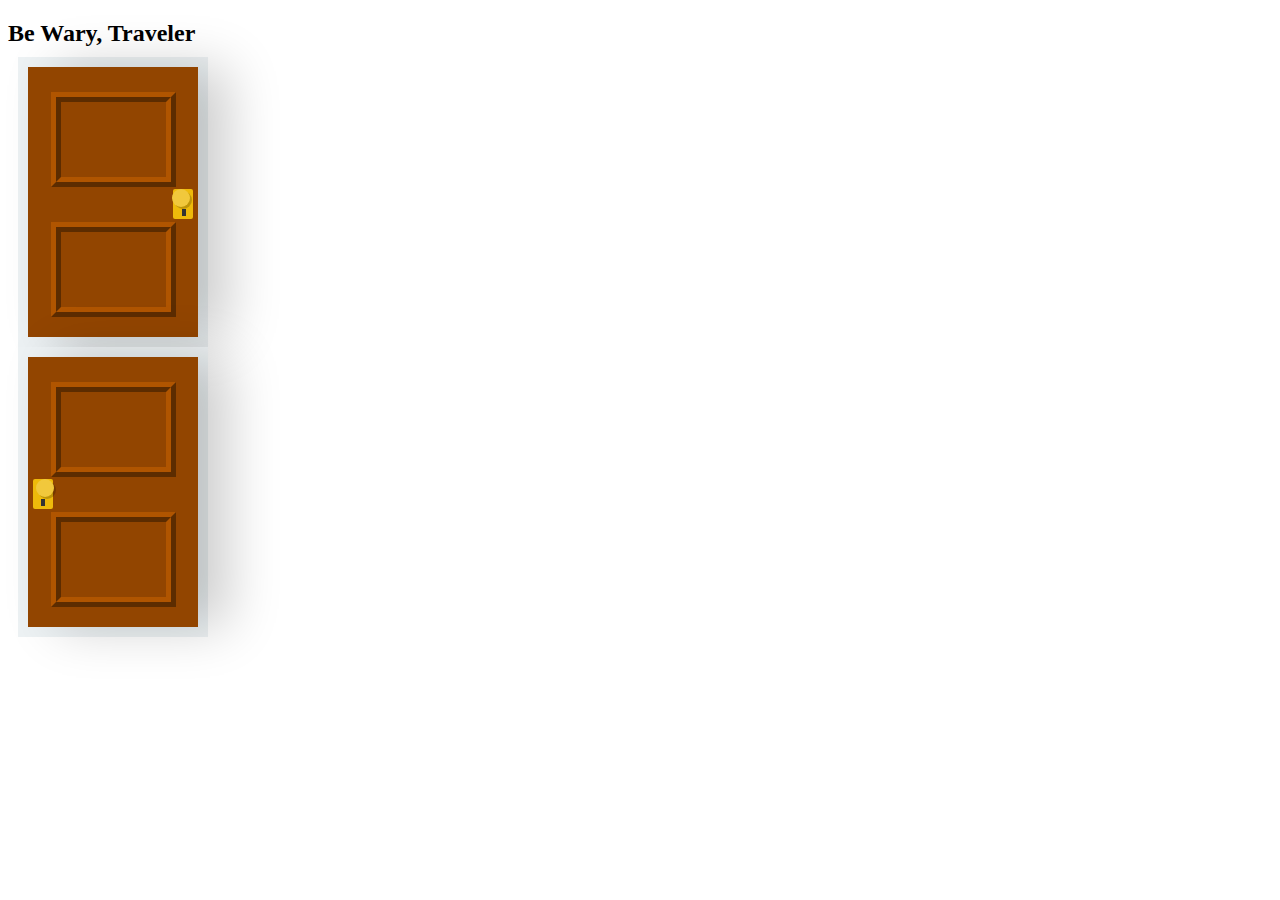
==== index.html @ 4c62f680 "Update index.html" ====
<!DOCTYPE html>
<html lang="en">
<head>
    <meta charset="UTF-8">
    <meta http-equiv="X-UA-Compatible" content="IE=edge">
    <meta name="viewport" content="width=device-width, initial-scale=1.0">
    <title>Sandstone Archives</title>
    <link rel="stylesheet" href="style2.css">
</head>

<body>
    <h2>Be Wary, Traveler</h2>
    <div class="left-door">
 <div class="door-front">
    <div class="knob"></div>
  </div>
  <div class="door-back">
    <div class="door-back-bg"></div>
  </div>
</div>

<!-- <div class="middle-door">
  <div class="door-front">
    <div class="knob"></div>
  </div>
  <div class="door-back">
    <div class="door-back-bg"></div>
  </div>
</div> -->

<div class="right-door">
  <div class="right-door-front">
    <div class="right-knob"></div>
  </div>
  <div class="door-back">
    <div class="door-back-bg"></div>
  </div>
</div>


</body>
</html>
---- style2.css ----
/*Left Door*/
.left-door {
  position: relative;
  width: 170px;
  height:270px;
  cursor: pointer;
  transform-style: preserve-3d;
    transform: perspective(2500px);
  margin:20px;
}

.door-front {
  width: 170px;
  height:270px;
  overflow: hidden;
  transform-origin: left;
  box-shadow: 30px 0 50px rgba(0,0,0,0.2);
  position: absolute;
  background-color: #924500;
  z-index:1;
  transition: .5s;
}

.door-front:before, .door-front:after {
  content:"";
  position: absolute;
  background-color: #924500;
  width: 105px;
  height: 75px;
  border: 10px ridge #b05500;
  left:22.5px;
}

.door-front:before {
  top:25px;
}

.door-front:after {
  top:155px;
}
.knob {
  position: absolute;
  width: 20px;
  height:30px;
  background-color: #eeba0b;
  top:122px;
  left:145px;
  border-radius:2px;
}

.knob:before {
  content:"";
  position: absolute;
  border-radius:50%;
  background-color: #f1c83c;
  width:18px;
  height:18px;
  left:-1px;
  box-shadow: 2px 2px rgba(0,0,0,0.2);
}

.knob:after {
  content:"";
  position: absolute;
  width:4px;
  height:7px;
  background-color: #333;
  top:20px;
  left:8.5px;
}

.left-door:hover .door-front {
  transform: rotateY(-160deg); 
}

/*Middle Door Animation*/



/*Right Door Animation*/

.right-door {
  position: relative;
  width: 170px;
  height:270px;
  cursor: pointer;
  transform-style: preserve-3d;
    transform: perspective(2500px);
  margin:20px;
}

.right-door-front {
  width: 170px;
  height:270px;
  overflow: hidden;
  transform-origin: right;
  box-shadow: 30px 0 50px rgba(0,0,0,0.2);
  position: absolute;
  background-color: #924500;
  z-index:1;
  transition: .5s;
}

.right-door-front:before, .right-door-front:after {
  content:"";
  position: absolute;
  background-color: #924500;
  width: 105px;
  height: 75px;
  border: 10px ridge #b05500;
  right:22.5px;
}

.right-door-front:before {
  top:25px;
}

.right-door-front:after {
  top:155px;
}
.right-knob {
  position: absolute;
  width: 20px;
  height:30px;
  background-color: #eeba0b;
  top:122px;
  right:145px;
  border-radius:2px;
}

.right-knob:before {
  content:"";
  position: absolute;
  border-radius:50%;
  background-color: #f1c83c;
  width:18px;
  height:18px;
  right:-1px;
  box-shadow: 2px 2px rgba(0,0,0,0.2);
}

.right-knob:after {
  content:"";
  position: absolute;
  width:4px;
  height:7px;
  background-color: #333;
  top:20px;
  right:8.5px;
}

.right-door:hover .right-door-front {
  transform: rotateY(160deg); 
}

/*Door Back after animation of opening*/
.door-back {
  position: relative;
  background: linear-gradient(0deg, rgba(193,124,116,1) 13%, rgba(73,88,103,1) 13%, rgba(79,100,124,1) 15%, rgba(87,115,153,1) 15%);
  width: 100%;
  height: 100%;
  overflow: hidden;
  outline: 10px solid #edf2f4;
}
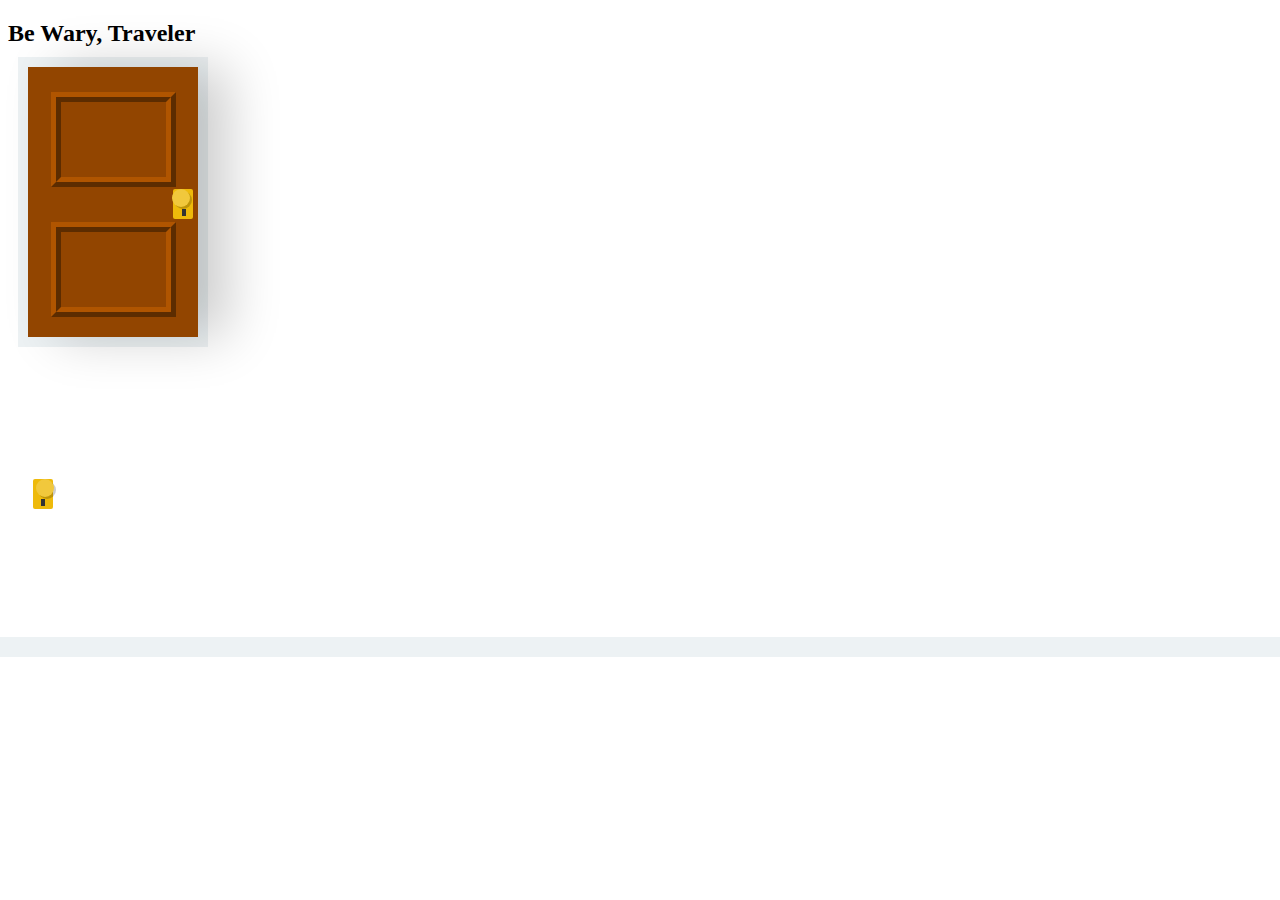
==== commit be2600a0: "Update index.html" ====
--- a/index.html
+++ b/index.html
@@ -11,12 +11,12 @@
 <body>
     <h2>Be Wary, Traveler</h2>
     <div class="left-door">
- <div class="door-front">
+ <a href="ssandstone.github.io/Sandstone-Archives"><div class="door-front">
     <div class="knob"></div>
   </div>
   <div class="door-back">
     <div class="door-back-bg"></div>
-  </div>
+     </div></a>
 </div>
 
 <!-- <div class="middle-door">
@@ -29,12 +29,12 @@
 </div> -->
 
 <div class="right-door">
-  <div class="right-door-front">
+  <a href="https://www.google.com/search?q=sheep">
     <div class="right-knob"></div>
   </div>
   <div class="door-back">
     <div class="door-back-bg"></div>
-  </div>
+    </div></a>
 </div>
 
 
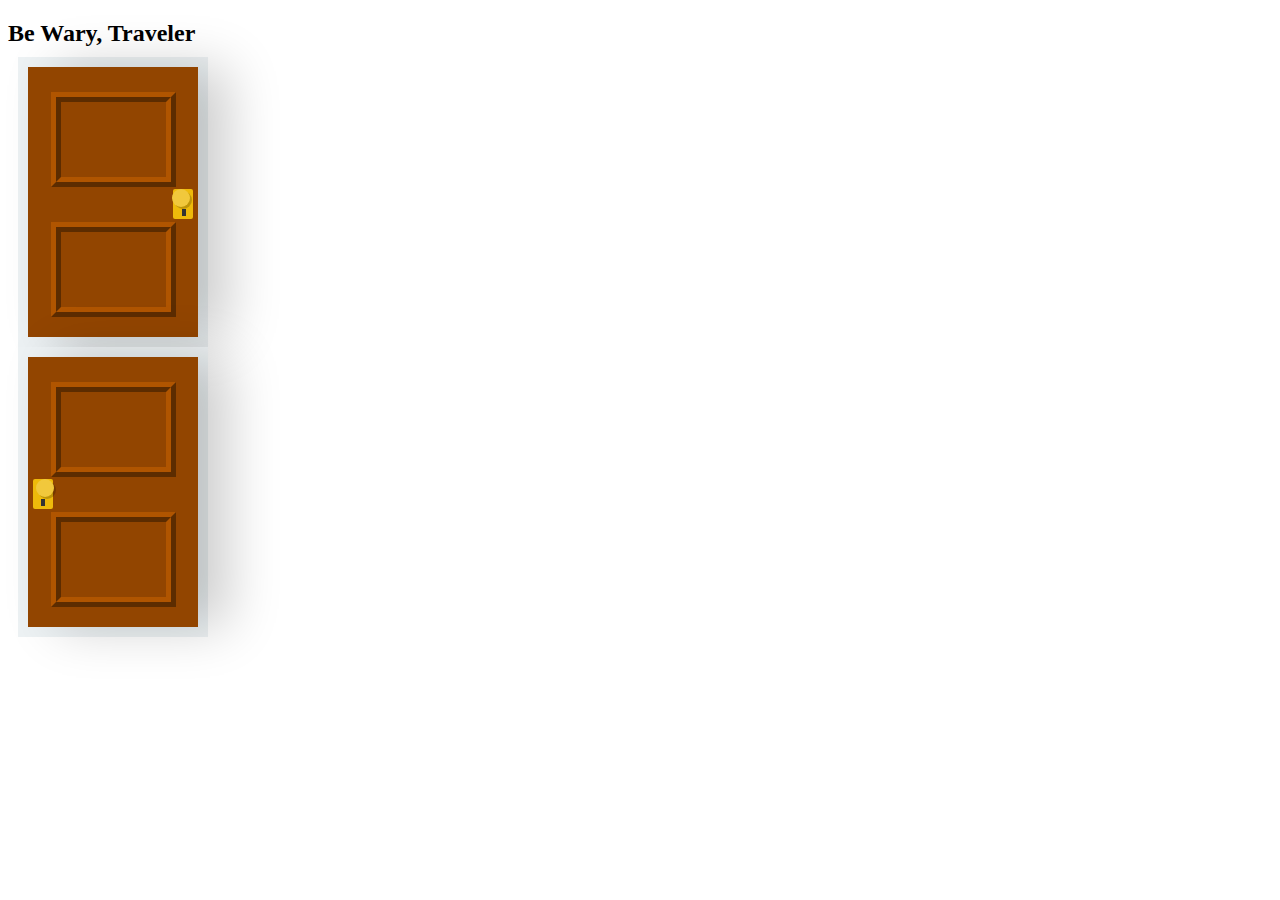
==== commit 11895bfb: "Update index.html" ====
--- a/index.html
+++ b/index.html
@@ -11,7 +11,8 @@
 <body>
     <h2>Be Wary, Traveler</h2>
     <div class="left-door">
- <a href="ssandstone.github.io/Sandstone-Archives"><div class="door-front">
+ <a href="https://ssandstone.github.io/Sandstone-Archives/">
+     <div class="door-front">
     <div class="knob"></div>
   </div>
   <div class="door-back">
@@ -30,11 +31,12 @@
 
 <div class="right-door">
   <a href="https://www.google.com/search?q=sheep">
+  <div class="right-door-front">
     <div class="right-knob"></div>
   </div>
   <div class="door-back">
     <div class="door-back-bg"></div>
-    </div></a>
+      </div></a>
 </div>
 
 
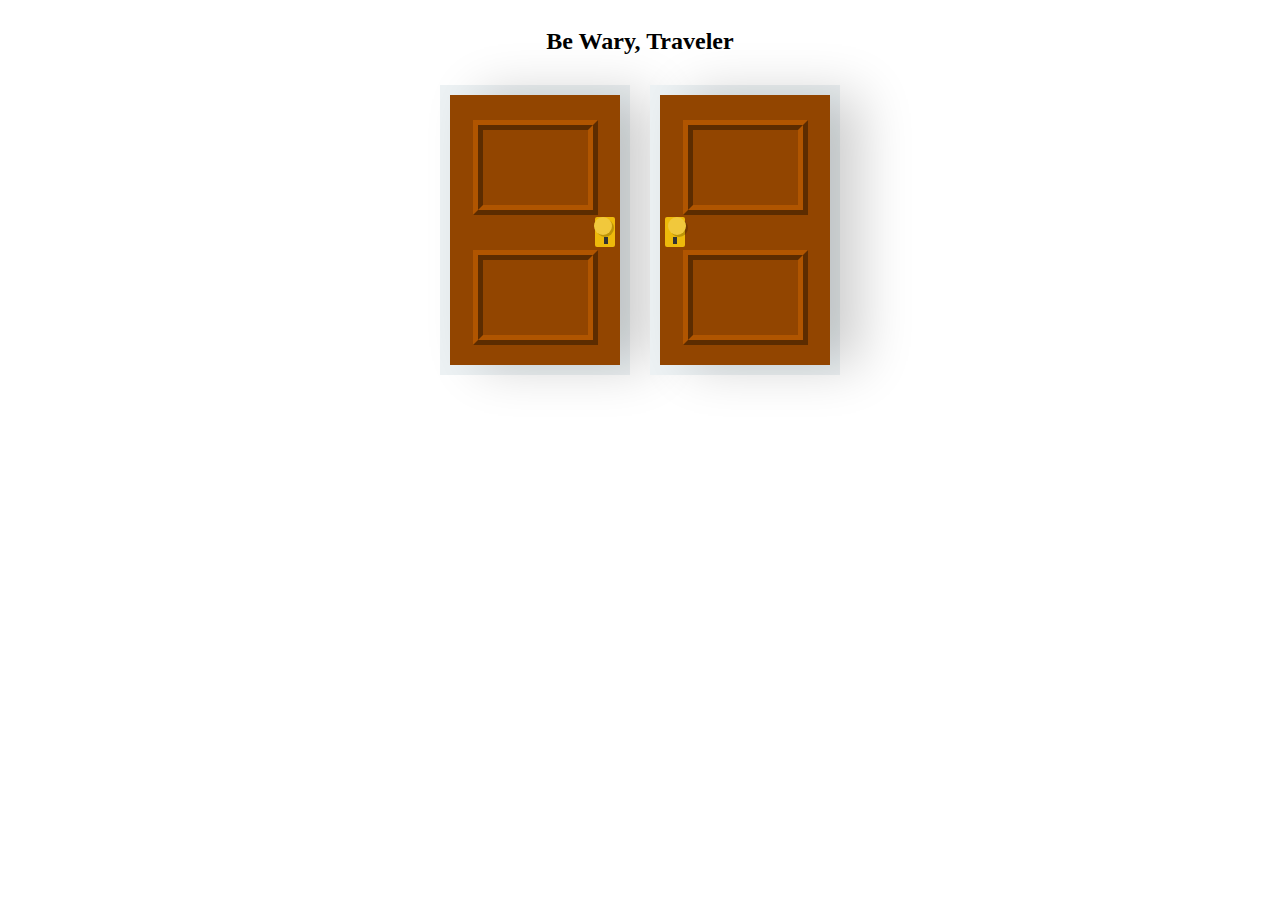
==== commit bfde7dc9: "Update index.html" ====
--- a/index.html
+++ b/index.html
@@ -9,36 +9,32 @@
 </head>
 
 <body>
+    
+<div class="title"> 
     <h2>Be Wary, Traveler</h2>
+</div>
+    
+<div class="doors">
     <div class="left-door">
- <a href="https://ssandstone.github.io/Sandstone-Archives/">
-     <div class="door-front">
-    <div class="knob"></div>
-  </div>
-  <div class="door-back">
-    <div class="door-back-bg"></div>
-     </div></a>
+        <a href="https://ssandstone.github.io/Sandstone-Archives/">
+            <div class="door-front">
+                <div class="knob"></div>
+            </div>
+            <div class="door-back">
+                <div class="door-back-bg"></div>
+            </div></a>
+    </div>
+
+    <div class="right-door">
+        <a href="https://www.google.com/search?q=sheep">
+            <div class="right-door-front">
+                <div class="right-knob"></div>
+            </div>
+            <div class="door-back">
+                <div class="door-back-bg"></div>
+            </div></a>
+    </div>
 </div>
-
-<!-- <div class="middle-door">
-  <div class="door-front">
-    <div class="knob"></div>
-  </div>
-  <div class="door-back">
-    <div class="door-back-bg"></div>
-  </div>
-</div> -->
-
-<div class="right-door">
-  <a href="https://www.google.com/search?q=sheep">
-  <div class="right-door-front">
-    <div class="right-knob"></div>
-  </div>
-  <div class="door-back">
-    <div class="door-back-bg"></div>
-      </div></a>
-</div>
-
 
 </body>
 </html>
--- a/style2.css
+++ b/style2.css
@@ -1,3 +1,17 @@
+body {
+ display:flex;
+ justify-content:center;
+  align-items: center;
+    flex-flow: column nowrap;
+}
+
+.doors {
+ display:flex;
+ flex-flow: row wrap;
+ justify-content:center;
+ align-items:center;
+}
+
 /*Left Door*/
 .left-door {
   position: relative;
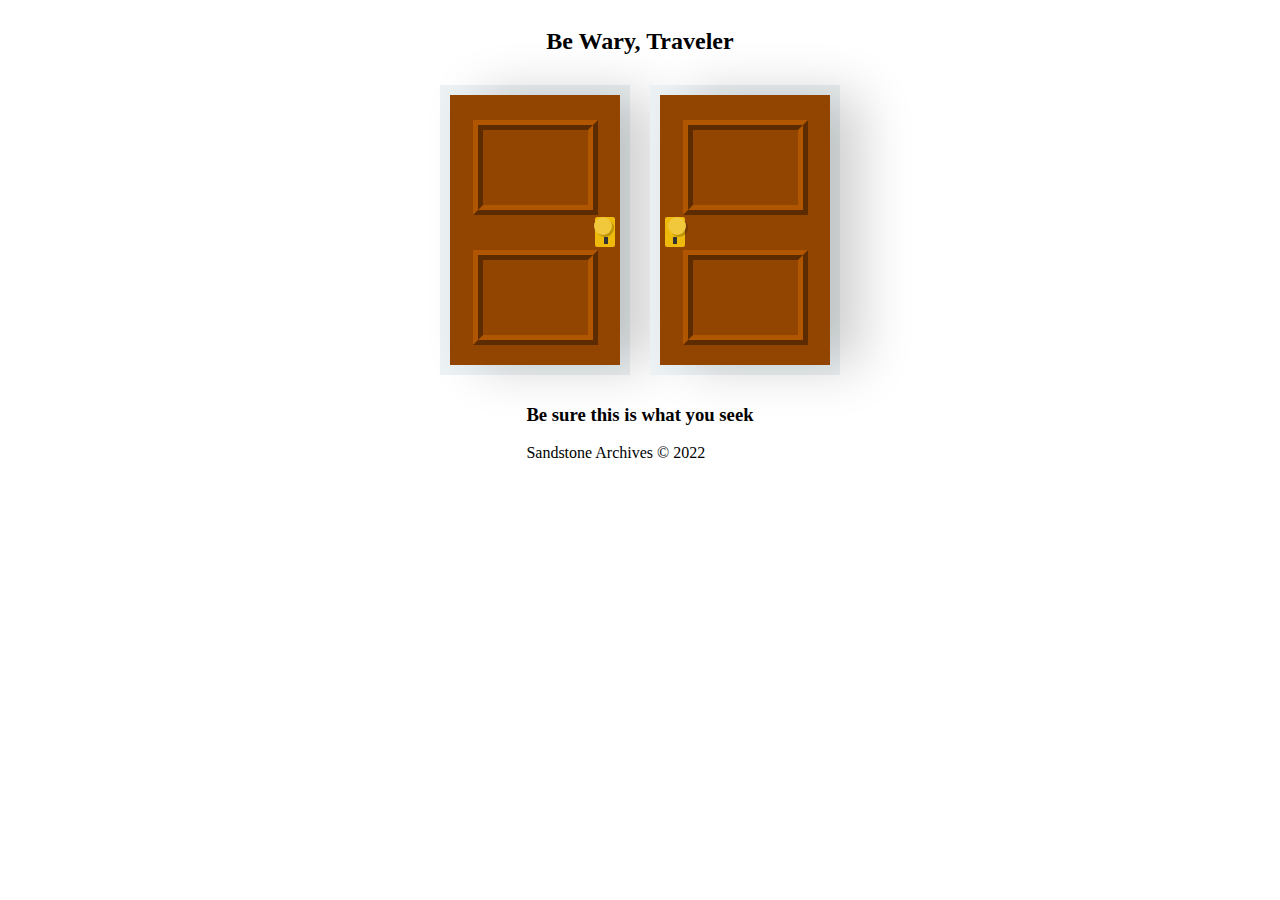
==== commit 7642e615: "Update index.html" ====
--- a/index.html
+++ b/index.html
@@ -36,5 +36,8 @@
     </div>
 </div>
 
+    <div class="subtitle"><h3>Be sure this is what you seek</h3><div>
+        <div class="footer"><p>Sandstone Archives &COPY; 2022</p></div>
+ 
 </body>
 </html>
--- a/style2.css
+++ b/style2.css
@@ -3,6 +3,7 @@
  justify-content:center;
   align-items: center;
     flex-flow: column nowrap;
+ background-color:
 }
 
 .doors {
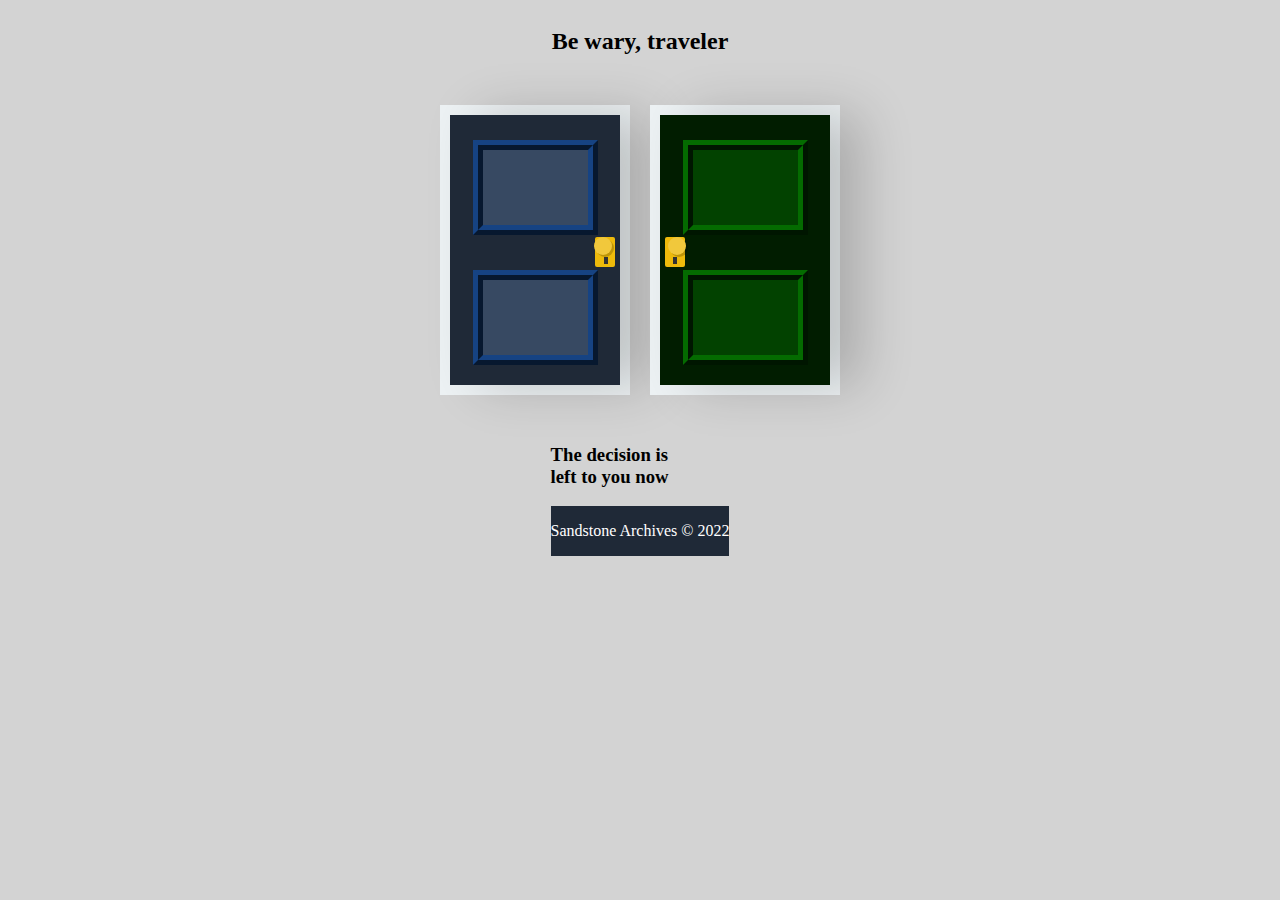
==== commit c24950c8: "Update index.html" ====
--- a/index.html
+++ b/index.html
@@ -11,7 +11,7 @@
 <body>
     
 <div class="title"> 
-    <h2>Be Wary, Traveler</h2>
+    <h2>Be wary, traveler</h2>
 </div>
     
 <div class="doors">
@@ -36,7 +36,7 @@
     </div>
 </div>
 
-    <div class="subtitle"><h3>Be sure this is what you seek</h3><div>
+    <div class="subtitle"><h3>The decision is<br>left to you now</h3><div>
         <div class="footer"><p>Sandstone Archives &COPY; 2022</p></div>
  
 </body>
--- a/style2.css
+++ b/style2.css
@@ -3,15 +3,25 @@
  justify-content:center;
   align-items: center;
     flex-flow: column nowrap;
- background-color:
-}
+ background-color: lightgrey;
+}
+
+/* div {
+ margin-top:10px;
+ margin-bottom:10px;
+} */
 
 .doors {
  display:flex;
- flex-flow: row wrap;
+ flex-flow: row nowrap;
  justify-content:center;
  align-items:center;
-}
+ flex:0 0 auto;
+ margin-top:auto;
+ margin-bottom:auto;
+}
+
+
 
 /*Left Door*/
 .left-door {
@@ -21,7 +31,8 @@
   cursor: pointer;
   transform-style: preserve-3d;
     transform: perspective(2500px);
-  margin:20px;
+ margin:30px 10px;
+  padding:10px;
 }
 
 .door-front {
@@ -31,7 +42,7 @@
   transform-origin: left;
   box-shadow: 30px 0 50px rgba(0,0,0,0.2);
   position: absolute;
-  background-color: #924500;
+  background-color: #1f2937;
   z-index:1;
   transition: .5s;
 }
@@ -39,10 +50,10 @@
 .door-front:before, .door-front:after {
   content:"";
   position: absolute;
-  background-color: #924500;
+  background-color: #374962;
   width: 105px;
   height: 75px;
-  border: 10px ridge #b05500;
+  border: 10px ridge #164383;
   left:22.5px;
 }
 
@@ -101,7 +112,8 @@
   cursor: pointer;
   transform-style: preserve-3d;
     transform: perspective(2500px);
-  margin:20px;
+  margin:30px 10px;
+ padding:10px;
 }
 
 .right-door-front {
@@ -111,7 +123,7 @@
   transform-origin: right;
   box-shadow: 30px 0 50px rgba(0,0,0,0.2);
   position: absolute;
-  background-color: #924500;
+  background-color: #011d00;
   z-index:1;
   transition: .5s;
 }
@@ -119,10 +131,10 @@
 .right-door-front:before, .right-door-front:after {
   content:"";
   position: absolute;
-  background-color: #924500;
+  background-color: #024200;
   width: 105px;
   height: 75px;
-  border: 10px ridge #b05500;
+  border: 10px ridge #046b00;
   right:22.5px;
 }
 
@@ -171,9 +183,22 @@
 /*Door Back after animation of opening*/
 .door-back {
   position: relative;
-  background: linear-gradient(0deg, rgba(193,124,116,1) 13%, rgba(73,88,103,1) 13%, rgba(79,100,124,1) 15%, rgba(87,115,153,1) 15%);
+  background: linear-gradient(0deg, rgba(6, 7, 10, 1) 13%, rgba(32, 41, 55, 1) 13%, rgba(79,100,124,1) 15%, rgba(87,115,153,1) 15%);
   width: 100%;
   height: 100%;
   overflow: hidden;
   outline: 10px solid #edf2f4;
 }
+
+.footer{
+ display:flex;
+ justify-content:center;
+ align-items:center;
+ color: aliceblue;
+ margin-top:auto;
+ background-color: #1f2937;
+}
+
+.footer p{
+ color:white;
+}
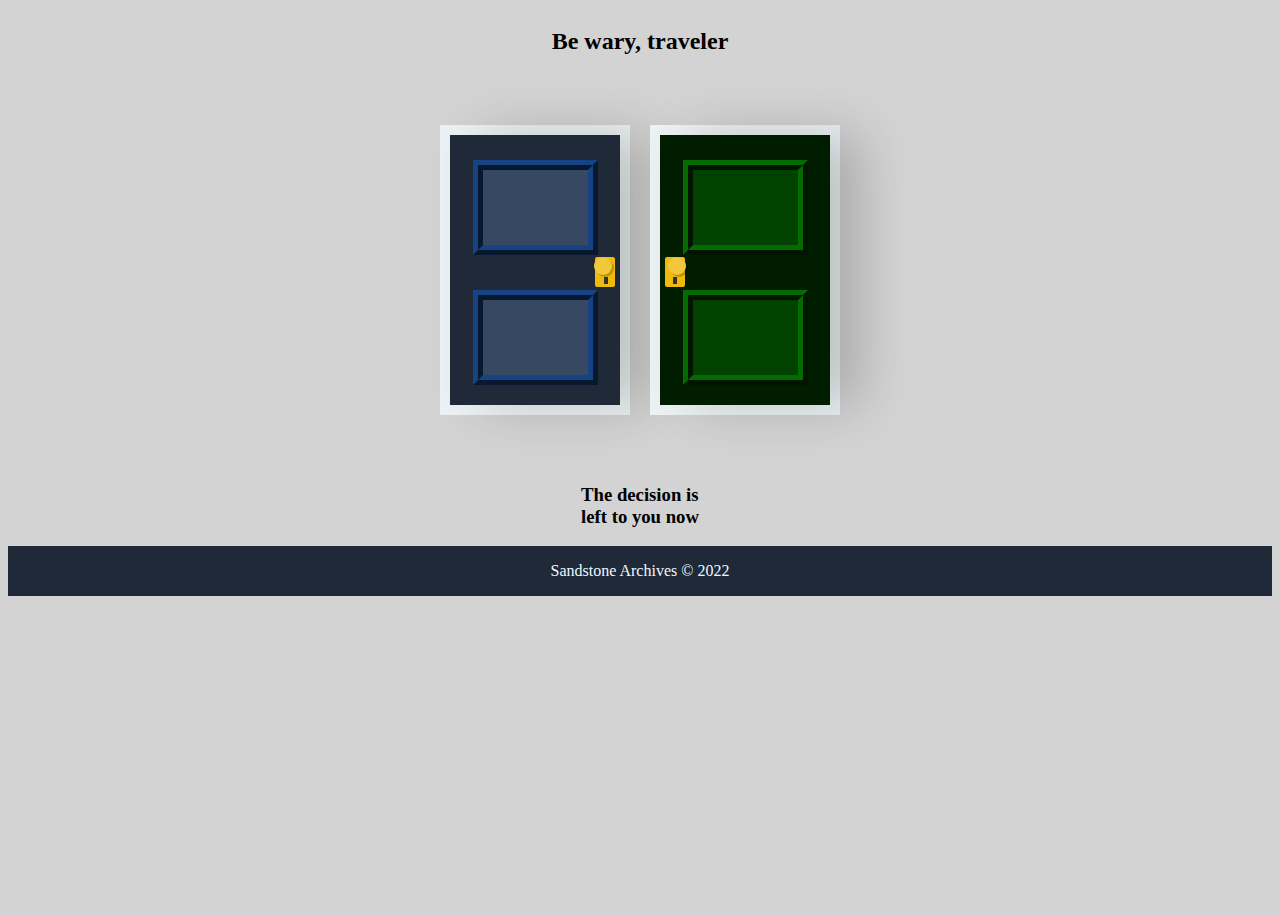
==== commit 31649cff: "Update index.html" ====
--- a/index.html
+++ b/index.html
@@ -9,14 +9,13 @@
 </head>
 
 <body>
-    
 <div class="title"> 
     <h2>Be wary, traveler</h2>
 </div>
     
 <div class="doors">
     <div class="left-door">
-        <a href="https://ssandstone.github.io/Sandstone-Archives/">
+        <a href="https://ssandstone.github.io/Sandstone-Archives/about">
             <div class="door-front">
                 <div class="knob"></div>
             </div>
@@ -36,8 +35,8 @@
     </div>
 </div>
 
-    <div class="subtitle"><h3>The decision is<br>left to you now</h3><div>
-        <div class="footer"><p>Sandstone Archives &COPY; 2022</p></div>
+    <div class="subtitle"><h3>The decision is<br>left to you now</h3></div>
+    <div class="footer"><p>Sandstone Archives &COPY; 2022</p></div>
  
 </body>
 </html>
--- a/style2.css
+++ b/style2.css
@@ -1,15 +1,18 @@
 body {
- display:flex;
- justify-content:center;
+ height:100vh;
+ display:flex;
   align-items: center;
     flex-flow: column nowrap;
- background-color: lightgrey;
-}
-
-/* div {
- margin-top:10px;
- margin-bottom:10px;
-} */
+ background-color:lightgrey;
+}
+
+.title {
+ display:flex;
+}
+
+.subtitle {
+ display:flex;
+}
 
 .doors {
  display:flex;
@@ -17,11 +20,8 @@
  justify-content:center;
  align-items:center;
  flex:0 0 auto;
- margin-top:auto;
- margin-bottom:auto;
-}
-
-
+ margin:20px;
+}
 
 /*Left Door*/
 .left-door {
@@ -195,10 +195,6 @@
  justify-content:center;
  align-items:center;
  color: aliceblue;
- margin-top:auto;
  background-color: #1f2937;
-}
-
-.footer p{
- color:white;
-}
+ width:100%;
+}
